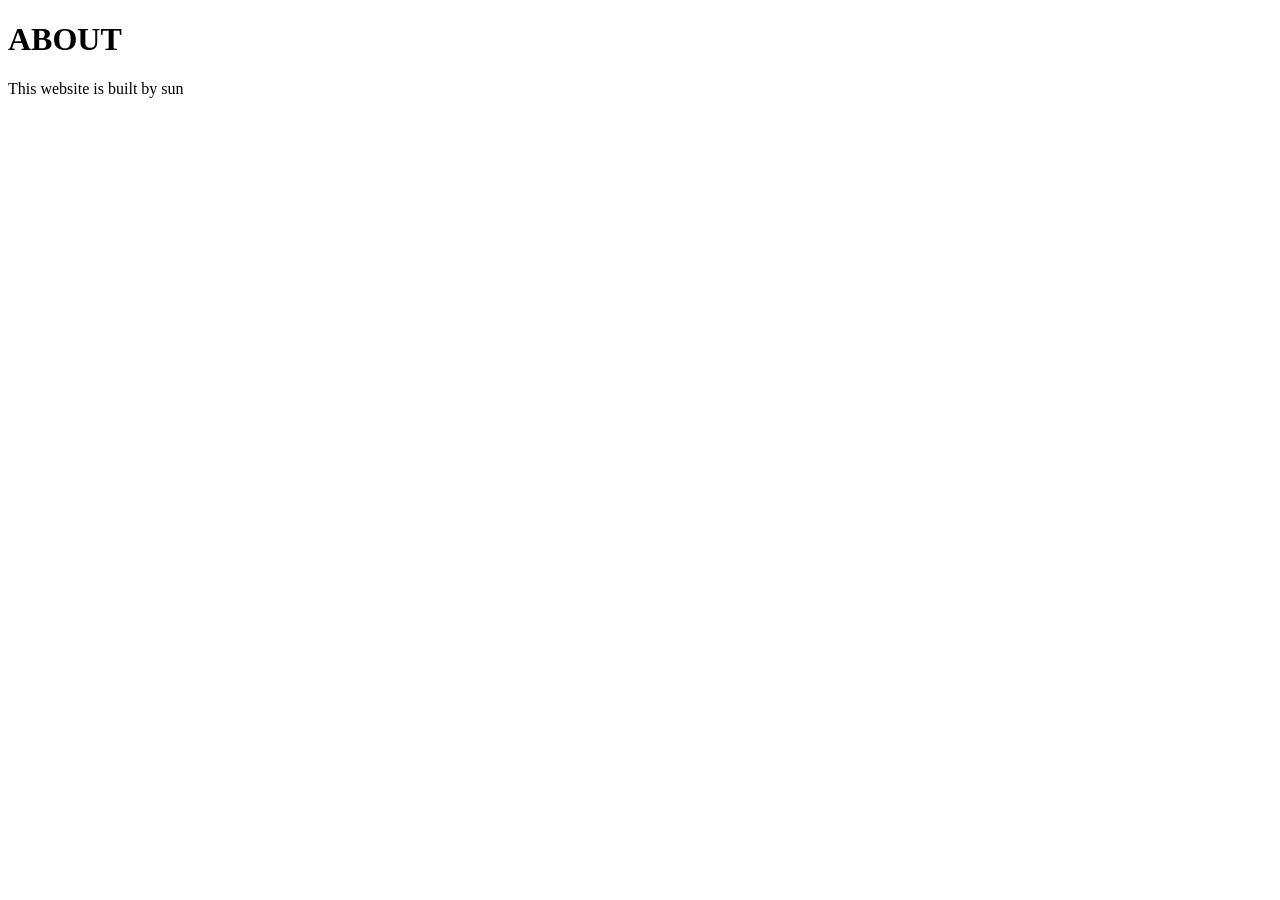
==== public/about.html @ 192b2b13 "M1: 静态文件服务 + 路由（/、/about、404）+ serverFile 重构" ====
<!doctype html>
<html lang="zh-CN">
  <head>
    <meta charset="UTF-8" />
    <title>我的网站</title>
    <link rel="stylesheet" href="/style.css">
  </head>
  <body>
    <!-- 你原来的内容放这里 -->
    <h1> ABOUT </h1>

    <p>This website is built by sun</p>
  </body>
</html>
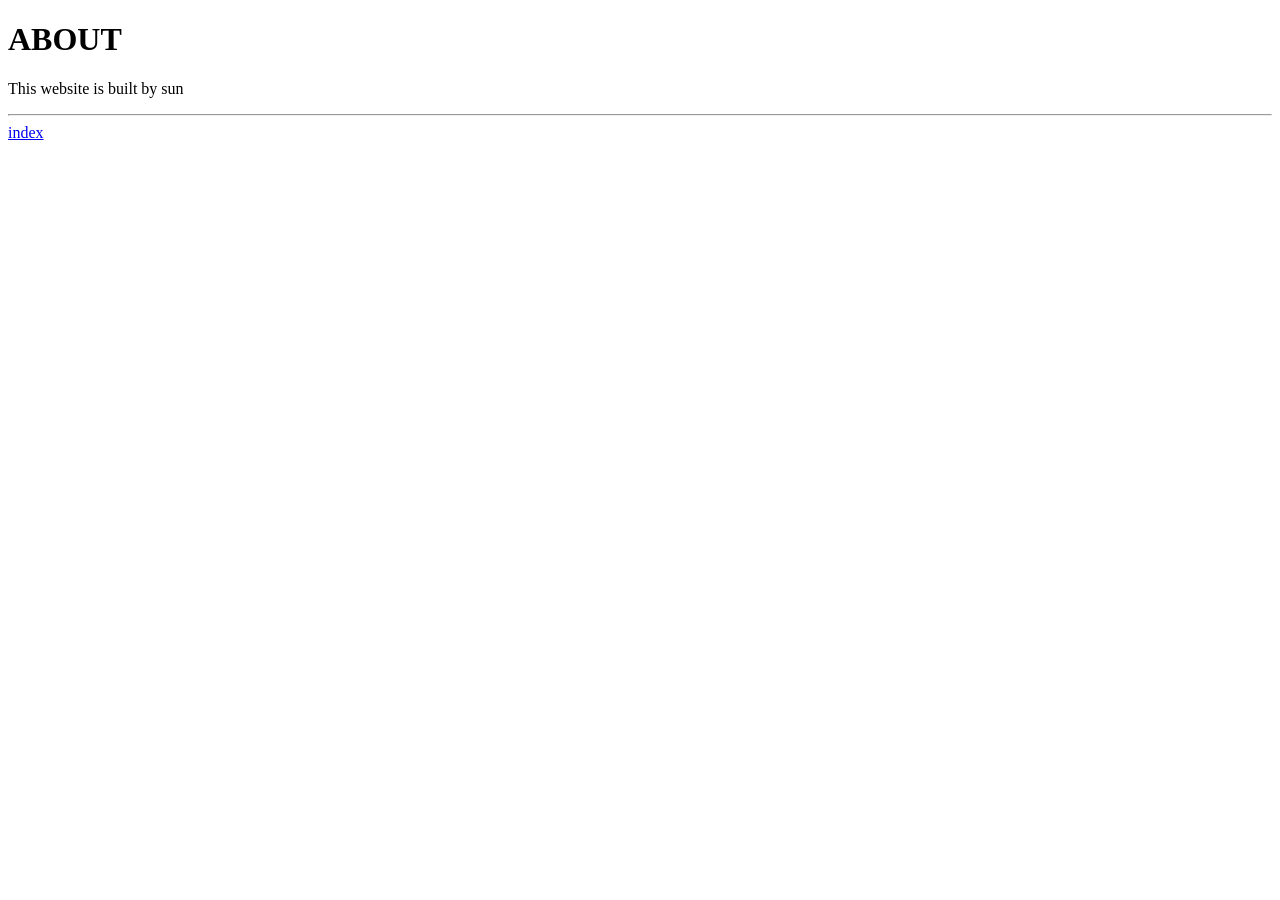
==== commit 0fca1ed9: "添加链接" ====
--- a/public/about.html
+++ b/public/about.html
@@ -10,5 +10,11 @@
     <h1> ABOUT </h1>
 
     <p>This website is built by sun</p>
+
+    <hr>
+
+    <a href="https://kokoroboto.online/">
+      index
+    </a>
   </body>
 </html>
